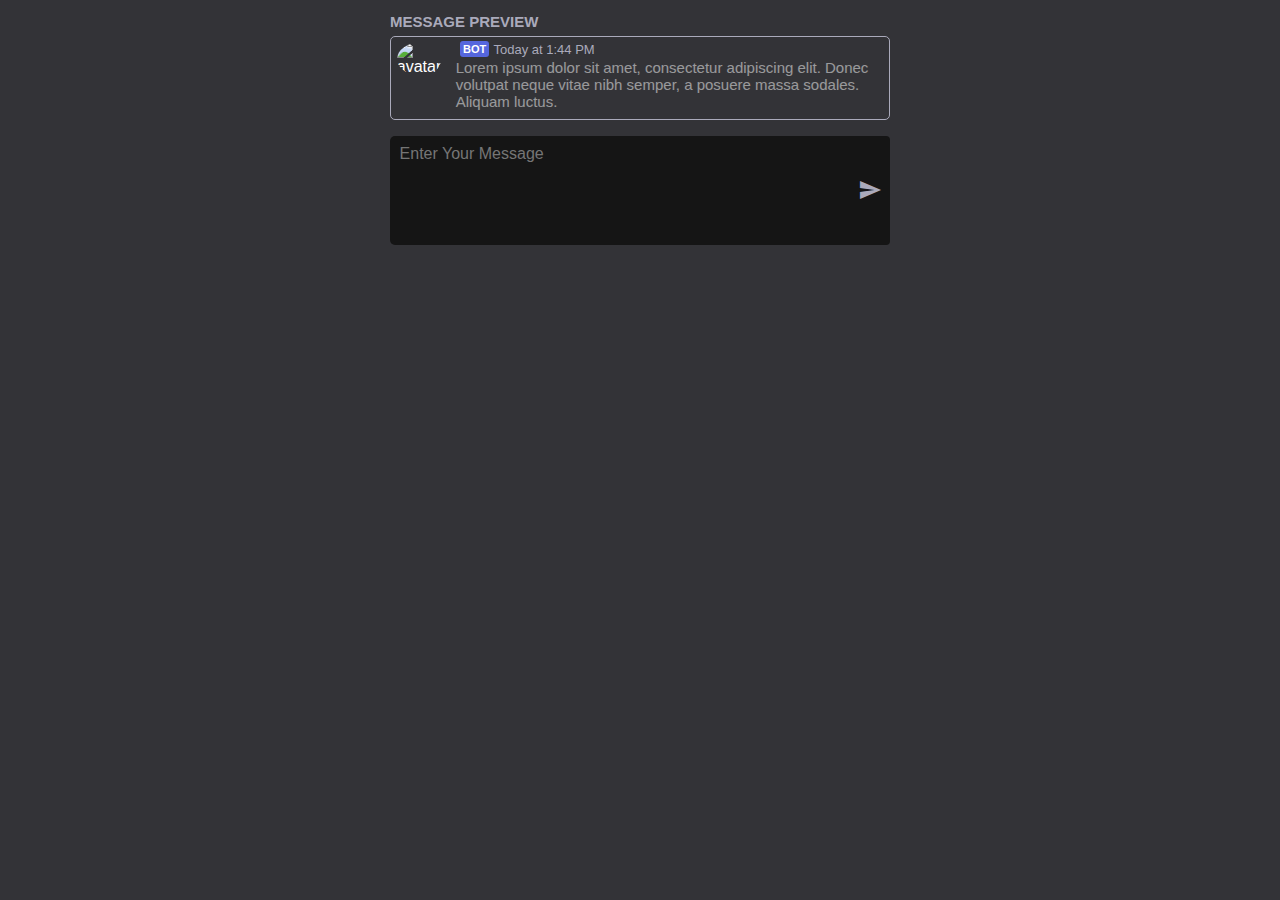
==== index.htm @ cddbb6f0 "initial" ====
<!DOCTYPE html>
<html lang="en">
  <head>
    <meta charset="UTF-8">
    <meta name="viewport" content="width=device-width, initial-scale=1.0">
    <link href="https://fonts.googleapis.com/icon?family=Material+Icons"
      rel="stylesheet">
      <link rel="stylesheet" href="style.css" type="text/css" media="all" />
    <title>Discord Webhook</title>
  </head>
  <body onload="gg()">
    <div class="con">
      <span class="span">MESSAGE PREVIEW</span>
      <div class="preview">
        <div class="avatar-con">
          <img class="img" id="avatar" alt="avatar" />
        </div>
        <div class="msg-con">
          <div class="bot-info">
            <span class="name"></span>
            <span class="badge">BOT</span>
            <span id="time" class="time">Today at </span>
          </div>
          <div id=preview class="content"></div>
        </div>
      </div>
      <div class="input">
        <textarea name="content" id=content rows="5" placeholder="Enter Your Message"></textarea>
        <button disabled class="material-icons-outlined material-icons button"></button>
      </div>
    </div>
    <script src="app.js" ></script>
  </body>
</html>
---- style.css ----
:root {
  --bg: #333337;
  --bg-text: #151515;
  --text: #fff;
  --sub-text: #aab;
  --text-pad: 0.6rem;
  --badge-color: #5566dd;
  --a-color: #6699ff;
  --embed: #1DA1F2;
  --embed-bg: #0003;
}

html, body {
  background-color: var(--bg);
  padding: 0;
  margin: 0;
  font-family: Arial,Sans-Serif;
  color: var(--text);
  font-size: 16px;
}
body {
  display: flex;
  justify-content: center;
}
blockquote {
  border-left: 5px solid var(--embed);
  margin: .2rem 1.5rem .2rem 0rem;
  padding: .1rem;
  border-radius: 4px;
  background-color: var(--embed-bg);
}
blockquote:empty {
  visibility: none;
}
.bot-info {
  display: flex;
  align-items: center;
  gap: 0.3rem;
}
.name {
  font-size: 16px;
  font-weight: bold;
  font-family: Arial,Sans-Serif;
}
.badge {
  font-family: Verdana,Sans-Serif;
  font-weight: bold;
  font-size: 11px;
  background-color: var(--badge-color);
  padding: 2px 2.5px;
  border-radius: 3px;
}
.span {
  font-family: Arial, Sans-Serif;
  color: var(--sub-text);
  font-weight: 700;
  font-size: 15px;
}
.time {
  align-self: flex-end;
  color: var(--sub-text);
  font-size: 13px;
}
.con {
  display: block;
  margin: 0.8rem;
  max-width: 500px;
  flex-grow: 1;
  padding-bottom: 1rem;
}
a, a:visited {
  all: unset;
  color: var(--a-color);
}
.preview {
  margin-top: 0.3rem;
  position: relative;
  border: 0.5px solid var(--sub-text);
  padding: 0.3rem;
  border-radius: 5px;
  display: flex;
}
.input {
  position: relative;
  top: 1rem;
  display: flex;
}
button {
  all: unset;
  outline: solid transparent;
  background-color: var(--bg-text);
  padding: .5rem;
  border-radius: 4px;
  border-top-left-radius: 0;
  border-bottom-left-radius: 0;
  color: var(--text);
}
button:disabled,
button[disabled] {
  color: var(--sub-text);
}
button::before {
  content: 'send';
}
button[aria-busy=true]::before {
  content: 'sync';
  color: var(--sub-text);
}
#content {
  all: unset;
  flex: 1 1 auto;
  padding: var(--text-pad);
  background-color: var(--bg-text);
  border-radius: 5px;
  border-top-right-radius: 0;
  border-bottom-right-radius: 0;
  word-break: break-word;
}
.img {
  border-radius: 50%;
  padding: 1px;
  padding-right: 0.5rem;
  width: 3.3rem;
}
.msg-con {
  display: flex;
  flex-direction: column;
  margin: 0 0.1rem 0.1rem 0.4rem;
}
.content {
  font-family: Verdana,Sans-Serif;
  font-size: 15px;
  word-break: break-word;
  margin: 2px 0;
}
.content:empty::before {
  content: 'Lorem ipsum dolor sit amet, consectetur adipiscing elit. Donec volutpat neque vitae nibh semper, a posuere massa sodales. Aliquam luctus.';
  opacity: 0.5;
}
* {
  transition: all 100ms;
}
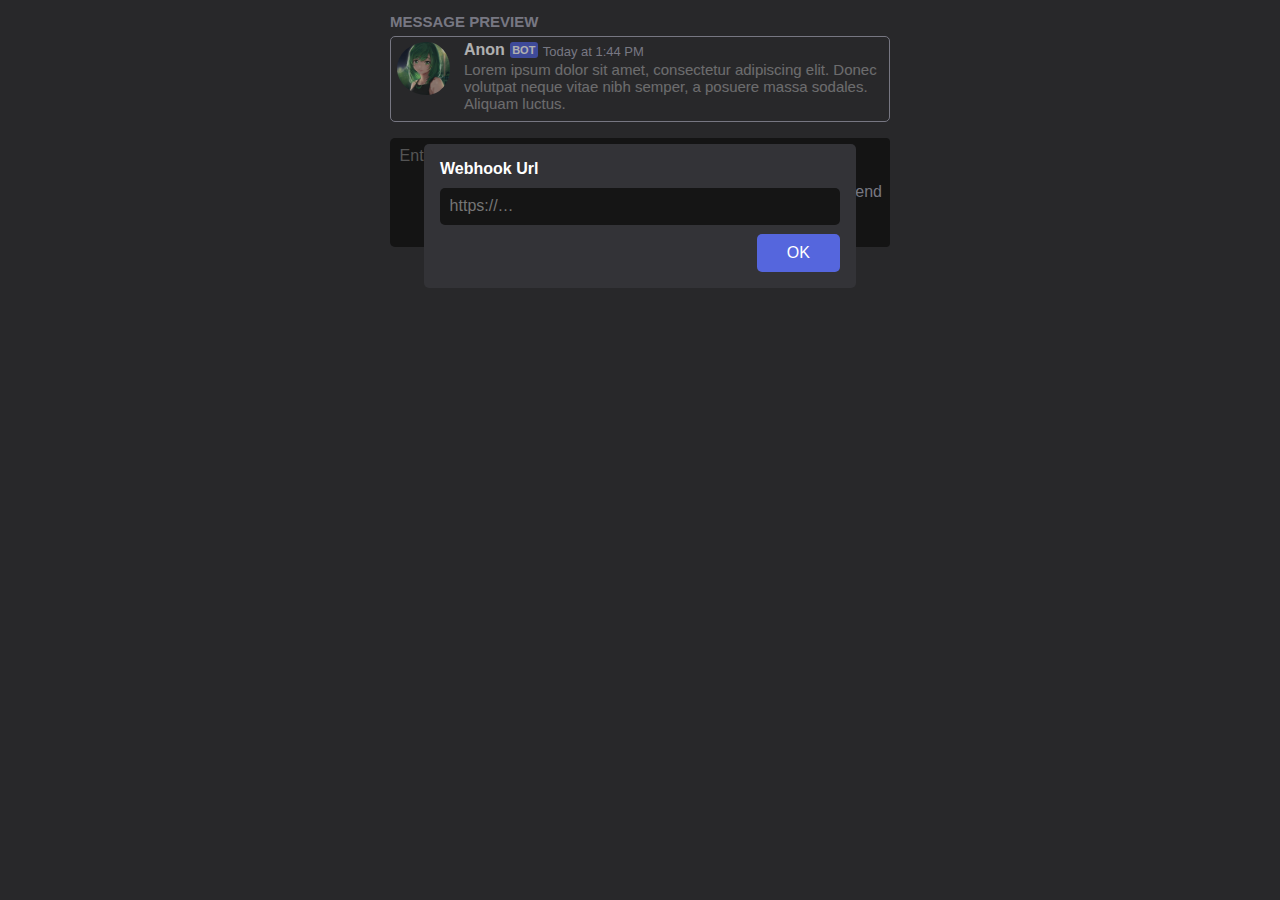
==== commit d90823ca: "modal" ====
--- a/index.htm
+++ b/index.htm
@@ -8,7 +8,7 @@
       <link rel="stylesheet" href="style.css" type="text/css" media="all" />
     <title>Discord Webhook</title>
   </head>
-  <body onload="gg()">
+  <body onload="setup()">
     <div class="con">
       <span class="span">MESSAGE PREVIEW</span>
       <div class="preview">
@@ -26,7 +26,14 @@
       </div>
       <div class="input">
         <textarea name="content" id=content rows="5" placeholder="Enter Your Message"></textarea>
-        <button disabled class="material-icons-outlined material-icons button"></button>
+        <button disabled class="material-icons-outlined material-icons button send"></button>
+      </div>
+      <div class="modal-wrapper">
+        <div class="modal">
+          <h3>Webhook Url</h3>
+          <input placeholder="https://…" type="url" name="url" id="url">
+          <button type="button">OK</button>
+        </div>
       </div>
     </div>
     <script src="app.js" ></script>
--- a/style.css
+++ b/style.css
@@ -8,6 +8,7 @@
   --a-color: #6699ff;
   --embed: #1DA1F2;
   --embed-bg: #0003;
+  --shadow: #11111155;
 }
 
 html, body {
@@ -85,7 +86,7 @@
   top: 1rem;
   display: flex;
 }
-button {
+button.send {
   all: unset;
   outline: solid transparent;
   background-color: var(--bg-text);
@@ -99,7 +100,7 @@
 button[disabled] {
   color: var(--sub-text);
 }
-button::before {
+button.send::before {
   content: 'send';
 }
 button[aria-busy=true]::before {
@@ -139,4 +140,45 @@
 }
 * {
   transition: all 100ms;
+}
+.modal-wrapper {
+  position: absolute;
+  inset: 0;
+  display: none;
+  justify-content: center;
+  padding: 9rem 0 0 0;
+  background-color: var(--shadow);
+  opacity: 0;
+}
+.modal {
+  display: flex;
+  flex-flow: column;
+  background-color: var(--bg);
+  height: fit-content;
+  width: 80%;
+  padding: 1rem;
+  max-width: 400px;
+  border-radius: 5px;
+  gap: 0.6rem;
+}
+.modal > h3 {
+  margin: 0;
+  font-size: 16px;
+}
+.modal > input {
+  all: unset;
+  flex: 1 1 auto;
+  padding: var(--text-pad);
+  background-color: var(--bg-text);
+  border-radius: 5px;
+  word-break: break-word;
+}
+.modal > button{
+  all: unset;
+  padding: var(--text-pad);
+  background-color: var(--badge-color);
+  border-radius: 5px;
+  width: 4rem;
+  text-align: center;
+  align-self: flex-end;
 }